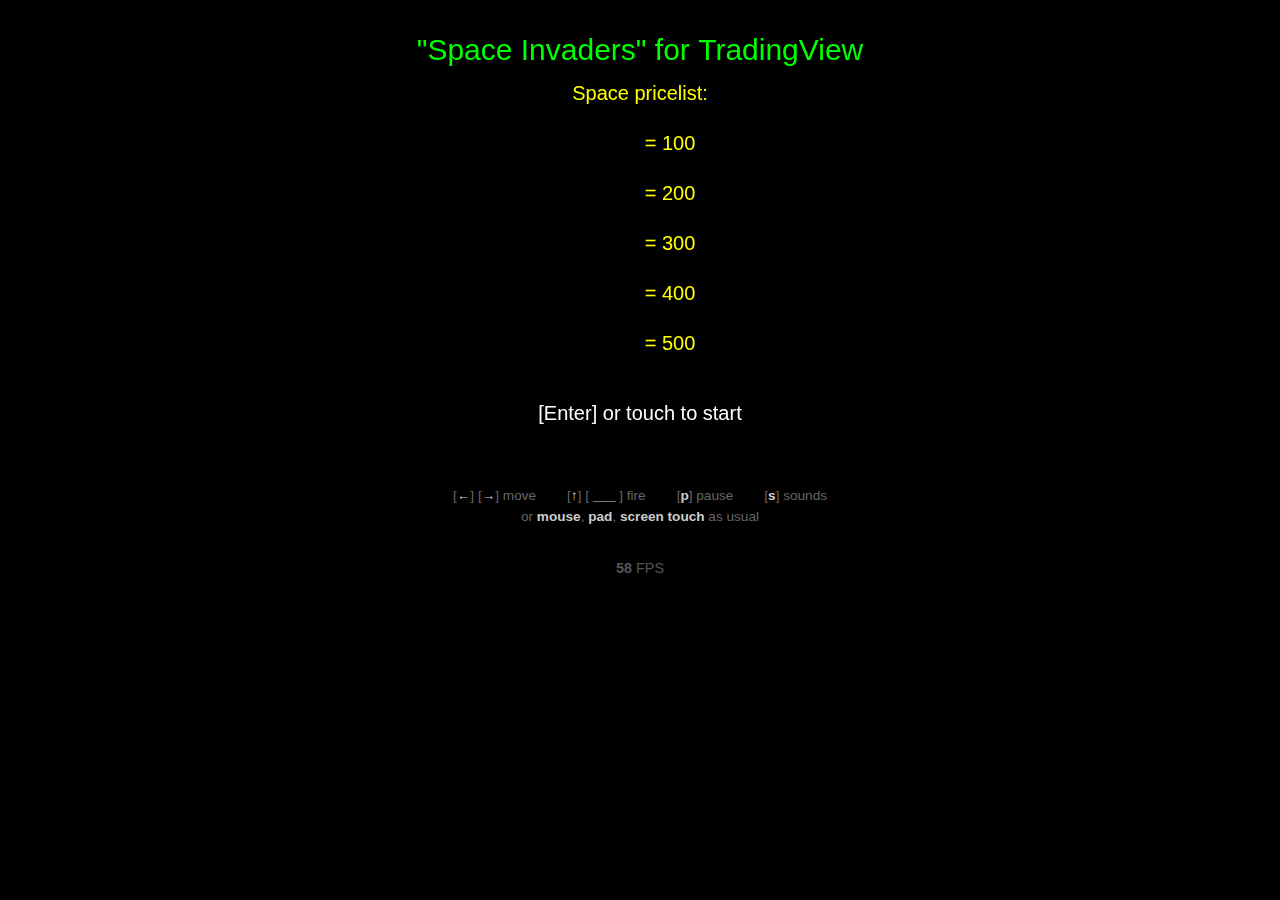
==== index.html @ 41a7cc59 "Clone from local" ====
<!DOCTYPE html>
<html>
<head>
<meta charset="utf-8">
<title>"Space Invaders" by Max Bukurov</title>
<meta name="viewport" content="width=device-width,initial-scale=1,maximum-scale=1,user-scalable=no">
<!--[if IE]><meta http-equiv="X-UA-Compatible" content="IE=edge,chrome=1"><![endif]-->
<meta name="HandheldFriendly" content="true">

<link href="s.css" rel="stylesheet">
<script src="spaceinvaders.js"></script>
<script src="main.js"></script>
</head>
<body>

<canvas id="area" height="450" width="600">
Sorry, your browser doesn't support canvas technology
</canvas>

<div id="legend">
<span>[<b>&larr;</b>] [<b>&rarr;</b>] move</span> 
<span>[<b>&uarr;</b>] [<b> ___ </b>] fire</span>
<span>[<b>p</b>] pause</span>
<span>[<b>s</b>] sounds</span>
<br />
or <b>mouse</b>, <b>pad</b>, <b>screen touch</b> as usual
</div>

<div id="fps"></div>
<script src="fps.js"></script>

</body>
</html>
---- s.css ----
html {
	width: 100%;
	height: 100%;
	font-family:Arial, Sans Serif;
}
body {
	margin: 0;
	padding: 0;
	background: black;
	color: white;
	vertical-align: middle;
	text-align: center;
}
body:after {
	content: 
		url(sprites/ship1.png) 
		url(sprites/ship2.png) 
		url(sprites/ship3.png) 
		url(sprites/ship4.png) 
		url(sprites/ship5.png) 
		url(sprites/shipgone.png) 
		url(sprites/cannon.png) 
		url(sprites/cannonbullet.png)
		;
	display: none;
}
audio {
	display: none;
}
#area {
	display: inline-block;	
	margin: 0 auto;
	background: !transparent;	
}
#legend {	
	line-height: 1.3rem;
	font-size: 0.85rem;
	text-align: center;
	margin: 2rem;
	color: #666;
}
#legend span { 
	padding: 0 1em;
}
#legend b {
	color: #ccc;
}
#fps {
	margin: 1rem 0;
	color: #555;
	font-size: .9rem;
}
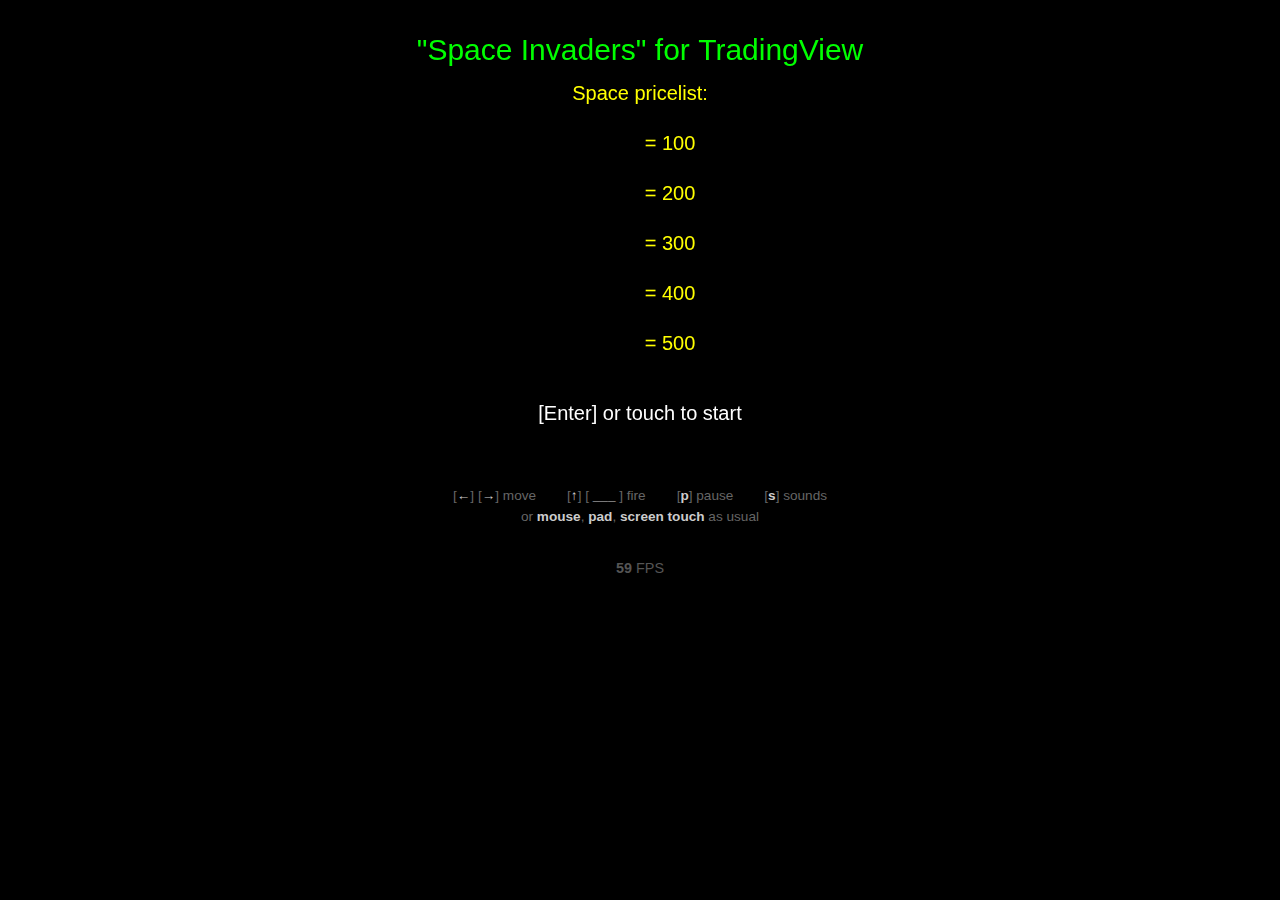
==== commit 10d7c3e4: "Update index.html" ====
--- a/index.html
+++ b/index.html
@@ -2,7 +2,7 @@
 <html>
 <head>
 <meta charset="utf-8">
-<title>"Space Invaders" by Max Bukurov</title>
+<title>"Space Invaders" use pure JS</title>
 <meta name="viewport" content="width=device-width,initial-scale=1,maximum-scale=1,user-scalable=no">
 <!--[if IE]><meta http-equiv="X-UA-Compatible" content="IE=edge,chrome=1"><![endif]-->
 <meta name="HandheldFriendly" content="true">
